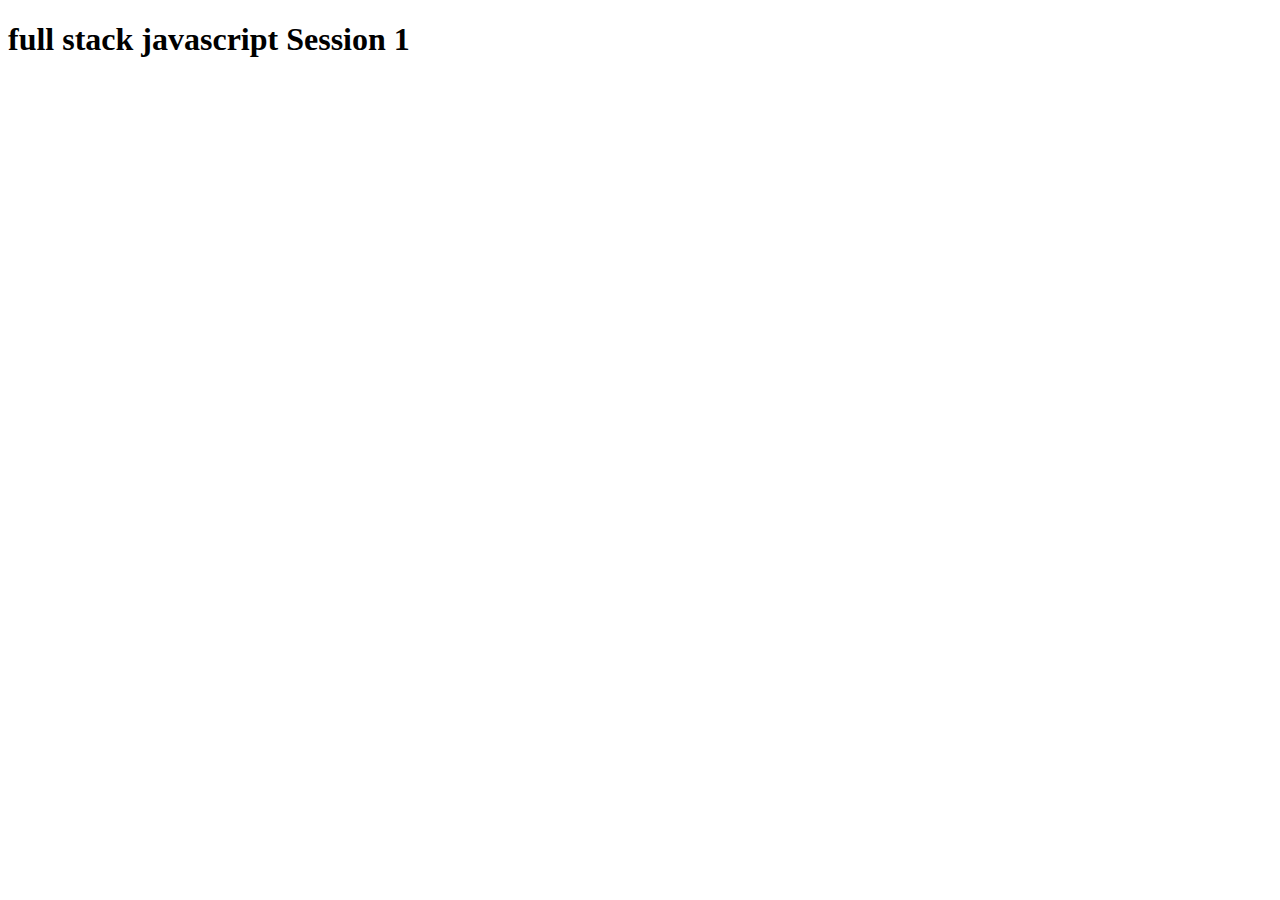
==== index.htm @ 1a8a8809 "just create index.html file" ====
<!DOCTYPE html>
<html lang="en">
<head>
    <meta charset="UTF-8">
    <meta name="viewport" content="width=device-width, initial-scale=1.0">
    <title>Document</title>
</head>
<body>
    <h1>full stack javascript Session <b>1</b></h1>
</body>
</html>
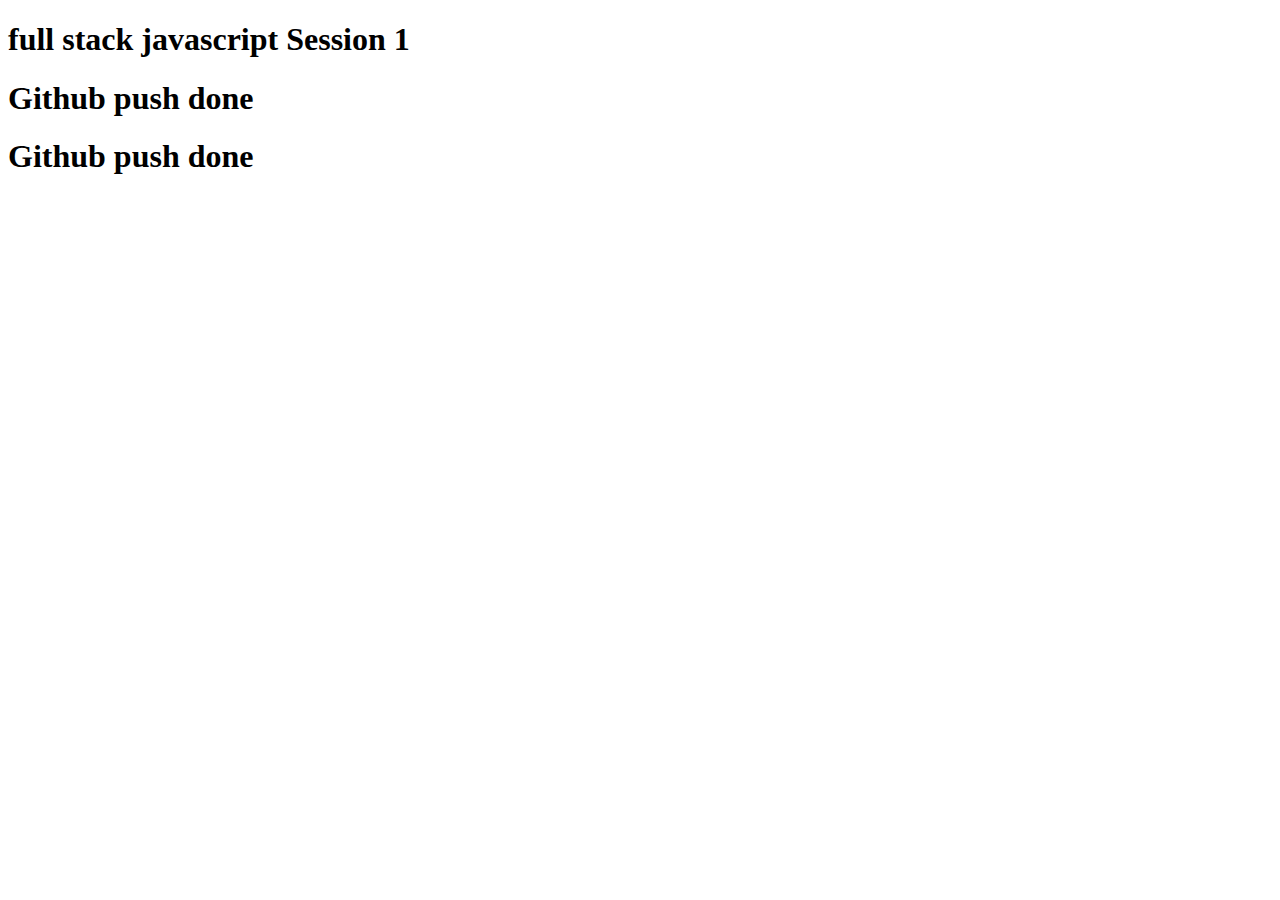
==== commit 08a461ed: "update index.html file" ====
--- a/index.htm
+++ b/index.htm
@@ -7,5 +7,7 @@
 </head>
 <body>
     <h1>full stack javascript Session <b>1</b></h1>
+    <h1>Github push done</h1>
+    <h1>Github push done</h1>
 </body>
 </html>